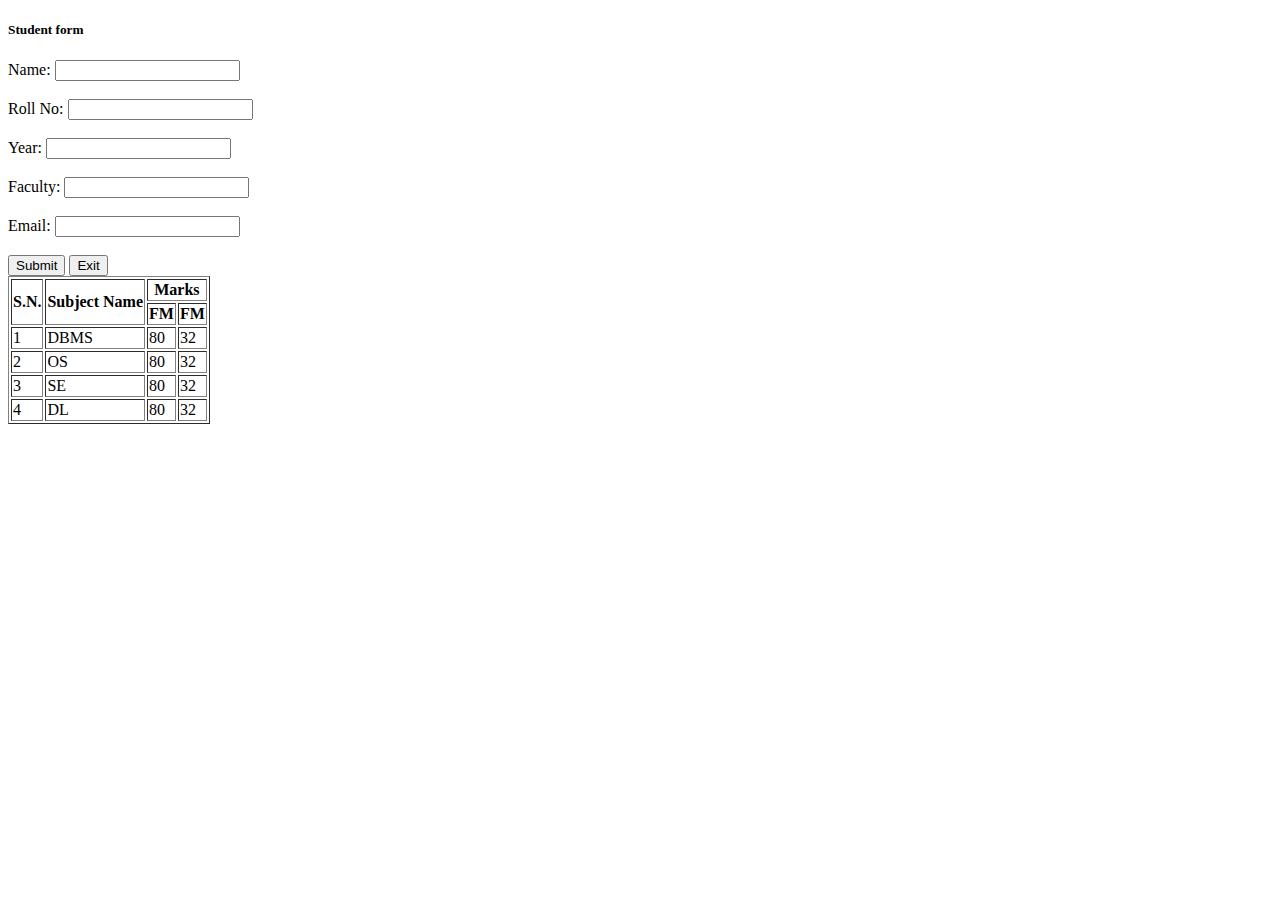
==== Rubi.html @ b213537f "added form" ====
<!DOCTYPE html>
<html lang="en">
<head>
    <meta charset="UTF-8">
    <meta name="viewport" content="width=device-width, initial-scale=1.0">
    <title>Creating form</title> 
</head>
<body>
    <h5>Student form</h5>
    <form>
        <label>Name:</label>
        <input type="text">
        <br>
        <br>
        <label>Roll No:</label>
        <input type="number">
        <br>
        <br>
        <label>Year:</label>
        <input type="text">
        <br>
        <br>
        <label>Faculty:</label>
        <input type="text">
        <br>
        <br>
        <label>Email:</label>
        <input type="email">
        <br>
        <br>
        <button >Submit</button>
        <button>Exit</button>
    </form>



    <!-- Creating table -->
     <table border="1px">
     <tr>
        <th rowspan="2">S.N.</th>
        <th rowspan="2">Subject Name</th>
        <th colspan="2">Marks</th>
     </tr>
     <tr>
        
        <th> FM</th>
        <th> FM</th>

     </tr>
     <tr>
        <td>1</td>
        <td>DBMS</td>
        <td>80</td>
        <td>32</td>
     </tr>
     <tr>
        <td>2</td>
        <td>OS</td>
        <td>80</td>
        <td>32</td>
     </tr>
     <tr>
        <td>3</td>
        <td>SE</td>
        <td>80</td>
        <td>32</td>
     </tr>
     <tr>
        <td>4</td>
        <td>DL</td>
        <td>80</td>
        <td>32</td>
     </tr>
     </table>
</body>
</html>
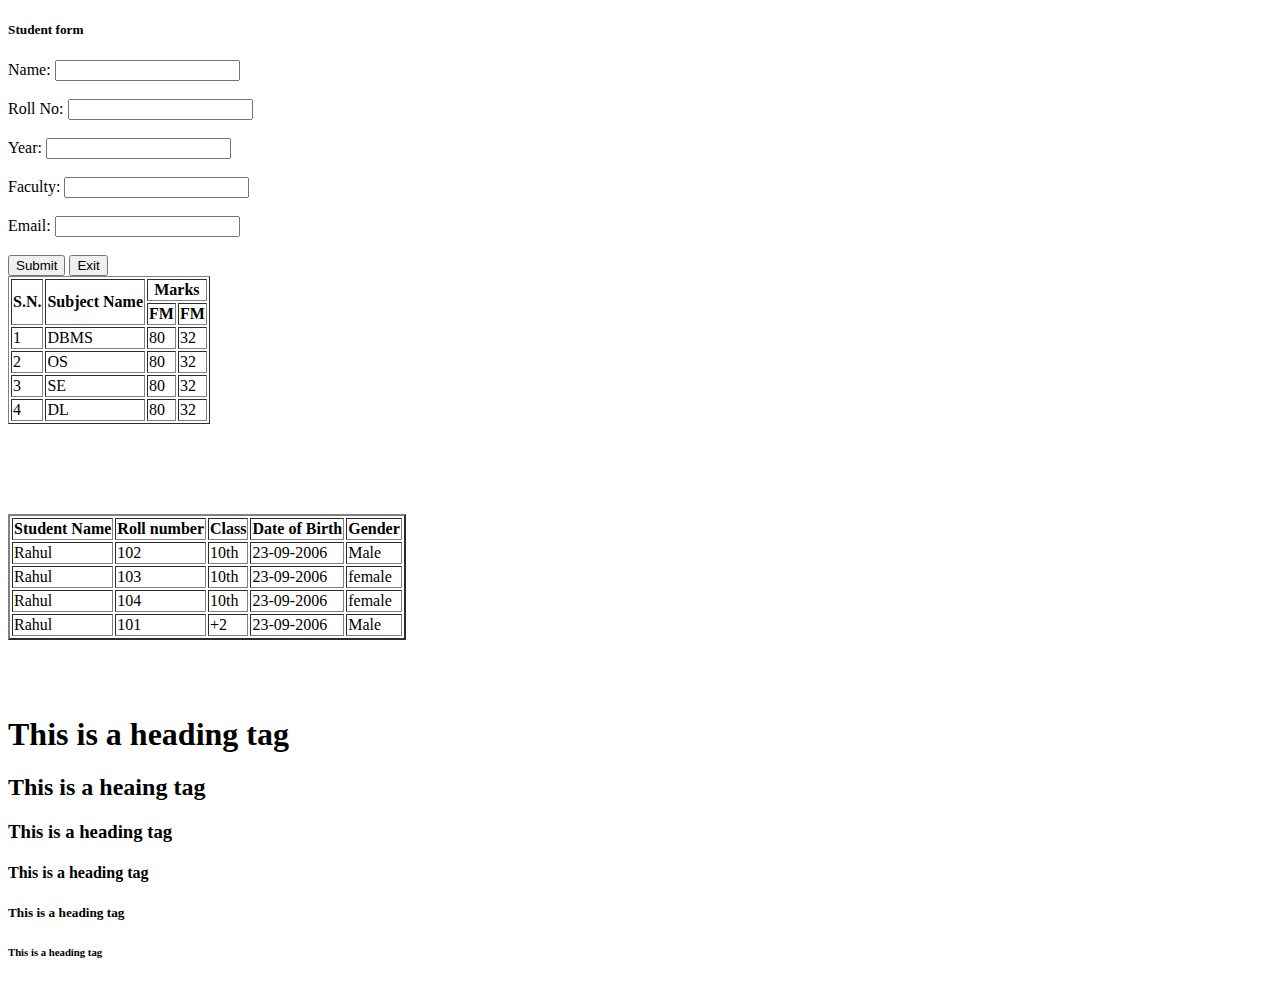
==== commit 5dd6c32e: "added table tag" ====
--- a/Rubi.html
+++ b/Rubi.html
@@ -72,5 +72,58 @@
         <td>32</td>
      </tr>
      </table>
+<br>
+<br>
+<br>
+<br>
+<br>
+
+
+<table border="2px">
+      <tr>
+         <th>Student Name</th>
+         <th> Roll number</th>
+         <th>Class</th>
+         <th>Date of Birth</th>
+         <th>Gender</th>
+      </tr>
+      <tr>
+         <td>Rahul</td>
+         <td>102</td>
+         <td>10th</td>
+         <td>23-09-2006</td>
+         <td>Male</td>
+      </tr>
+      <tr>
+         <td>Rahul</td>
+         <td>103</td>
+         <td>10th</td>
+         <td>23-09-2006</td>
+         <td>female</td>
+      </tr>
+      <tr>
+         <td>Rahul</td>
+         <td>104</td>
+         <td>10th</td>
+         <td>23-09-2006</td>
+         <td>female</td>
+      </tr>
+      <tr>
+         <td>Rahul</td>
+         <td>101</td>
+         <td>+2</td>
+         <td>23-09-2006</td>
+         <td>Male</td>
+      </tr>
+     </table>
+     <br>
+     <br>
+     <br>
+     <h1>This is a heading tag</h1>
+     <h2>This is a heaing tag</h2>
+     <h3>This is a heading tag</h3>
+     <h4>This is a heading tag</h4>
+     <h5>This is a heading tag</h5>
+     <h6>This is a heading tag</h6>
 </body>
 </html>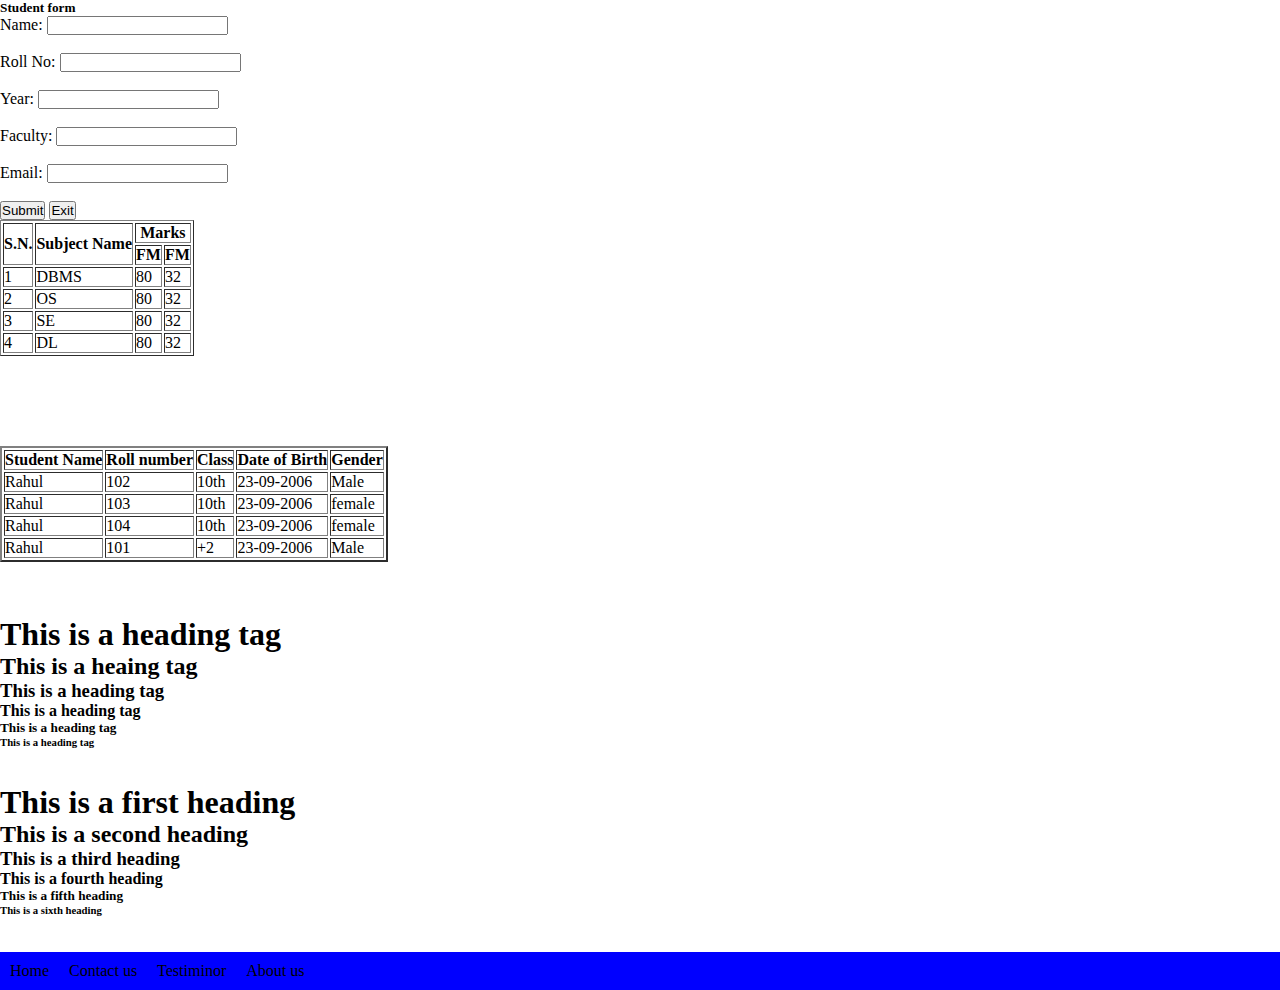
==== commit 181a06e2: "added nav bar" ====
--- a/Rubi.html
+++ b/Rubi.html
@@ -4,6 +4,32 @@
     <meta charset="UTF-8">
     <meta name="viewport" content="width=device-width, initial-scale=1.0">
     <title>Creating form</title> 
+    <style>
+      *{
+         margin: 0;
+         padding: 0;
+         box-sizing: border-box;
+      }
+      nav{
+         display: flex;
+         justify-content: space-between;
+         background-color: blue;
+
+      }
+      ul{
+         display: flex;
+         justify-content: space-between;
+      }
+      li{
+         cursor: pointer;
+         list-style-type: none;
+         justify-content: space-between;
+         padding: 10px;
+      }
+      li:hover{
+         color: red;
+      }
+    </style>
 </head>
 <body>
     <h5>Student form</h5>
@@ -125,5 +151,23 @@
      <h4>This is a heading tag</h4>
      <h5>This is a heading tag</h5>
      <h6>This is a heading tag</h6>
+     <br>
+     <br>
+   <h1>This is a first heading</h1>
+   <h2>This is a second heading</h2>
+   <h3>This is a third heading</h3>
+   <h4>This is a fourth heading</h4>
+   <h5>This is a fifth heading</h5>
+   <h6>This is a sixth heading</h6>
+   <br>
+   <br>
+   <nav>
+      <ul>
+         <li>Home</li>
+         <li>Contact us</li>
+         <li>Testiminor</li>
+         <li>About us</li>
+      </ul>
+   </nav>
 </body>
 </html>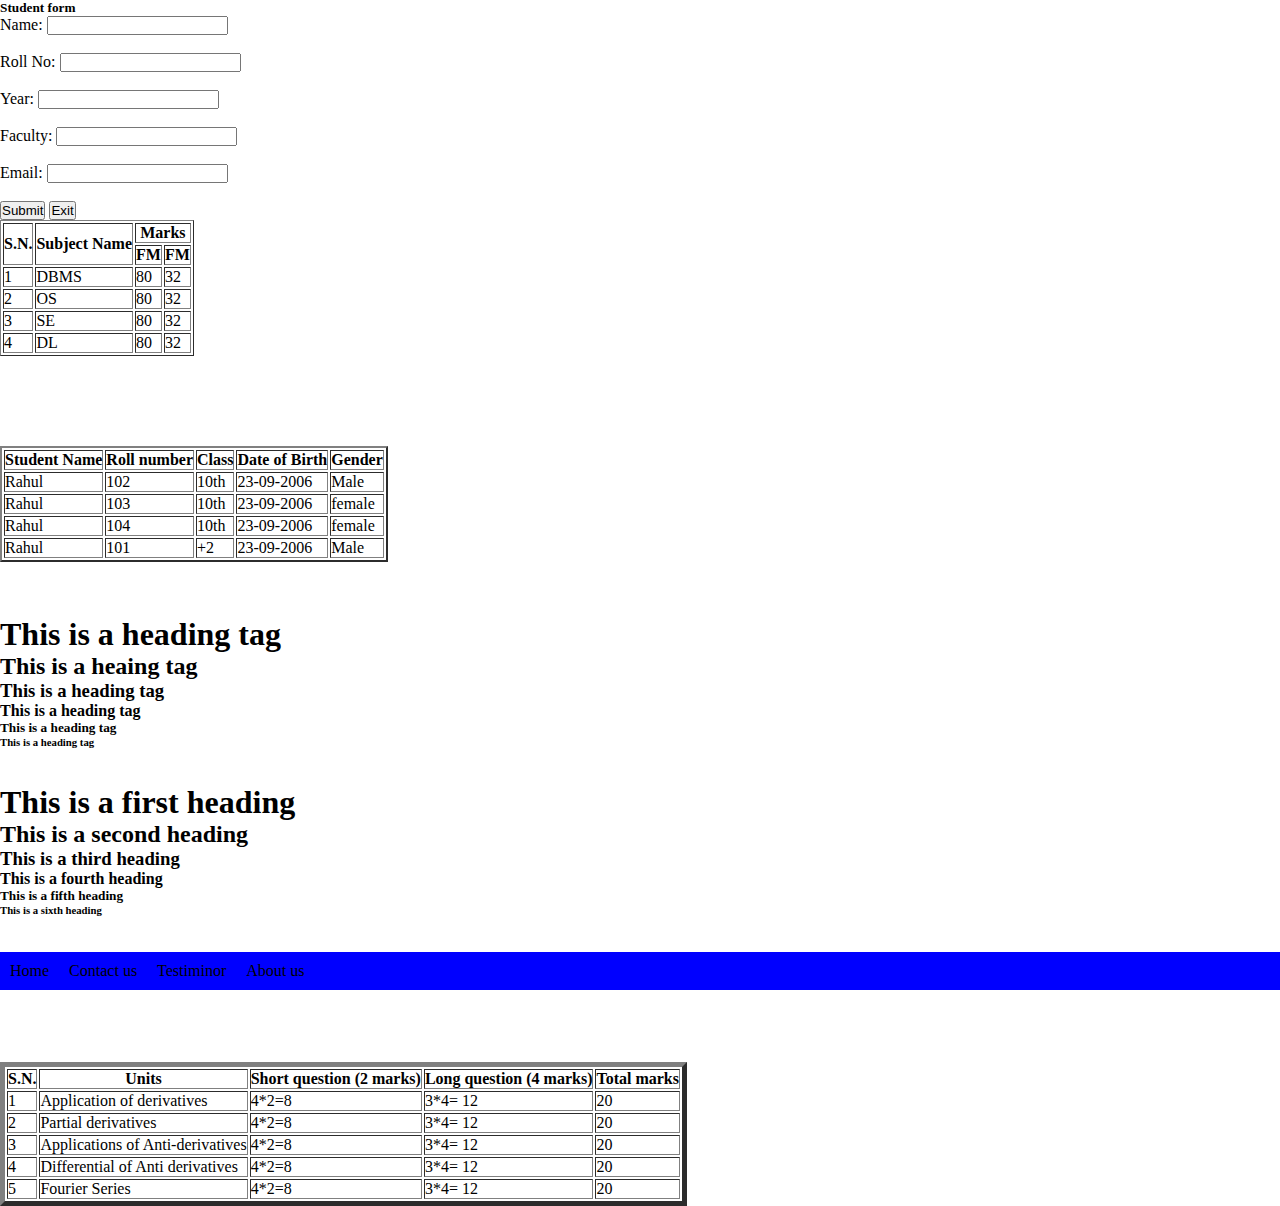
==== commit b8dab692: "added table" ====
--- a/Rubi.html
+++ b/Rubi.html
@@ -169,5 +169,60 @@
          <li>About us</li>
       </ul>
    </nav>
+   <br>
+   <br>
+   <br>
+   <br>
+   <!-- creating table  -->
+    <table border="5px">
+      <tr>
+<th>S.N.</th>
+<th>Units</th>
+<th>Short question
+   (2 marks)
+</th>
+<th>Long question
+   (4 marks)
+</th>
+<th>Total
+   marks
+</th>
+</tr>
+<tr>
+   <td>1</td>
+   <td>Application of derivatives</td>
+   <td>4*2=8</td>
+   <td>3*4= 12</td>
+   <td>20</td>
+</tr>
+<tr>
+   <td>2</td>
+   <td>Partial derivatives</td>
+   <td>4*2=8</td>
+   <td>3*4= 12</td>
+   <td>20</td>
+</tr>
+<tr>
+   <td>3</td>
+   <td>Applications of Anti-derivatives</td>
+   <td>4*2=8</td>
+   <td>3*4= 12</td>
+   <td>20</td>
+</tr>
+<tr>
+   <td>4</td>
+   <td>Differential of Anti derivatives</td>
+   <td>4*2=8</td>
+   <td>3*4= 12</td>
+   <td>20</td>
+</tr>
+<tr>
+   <td>5</td>
+   <td>Fourier Series</td>
+   <td>4*2=8</td>
+   <td>3*4= 12</td>
+   <td>20</td>
+</tr>
+    </table>
 </body>
 </html>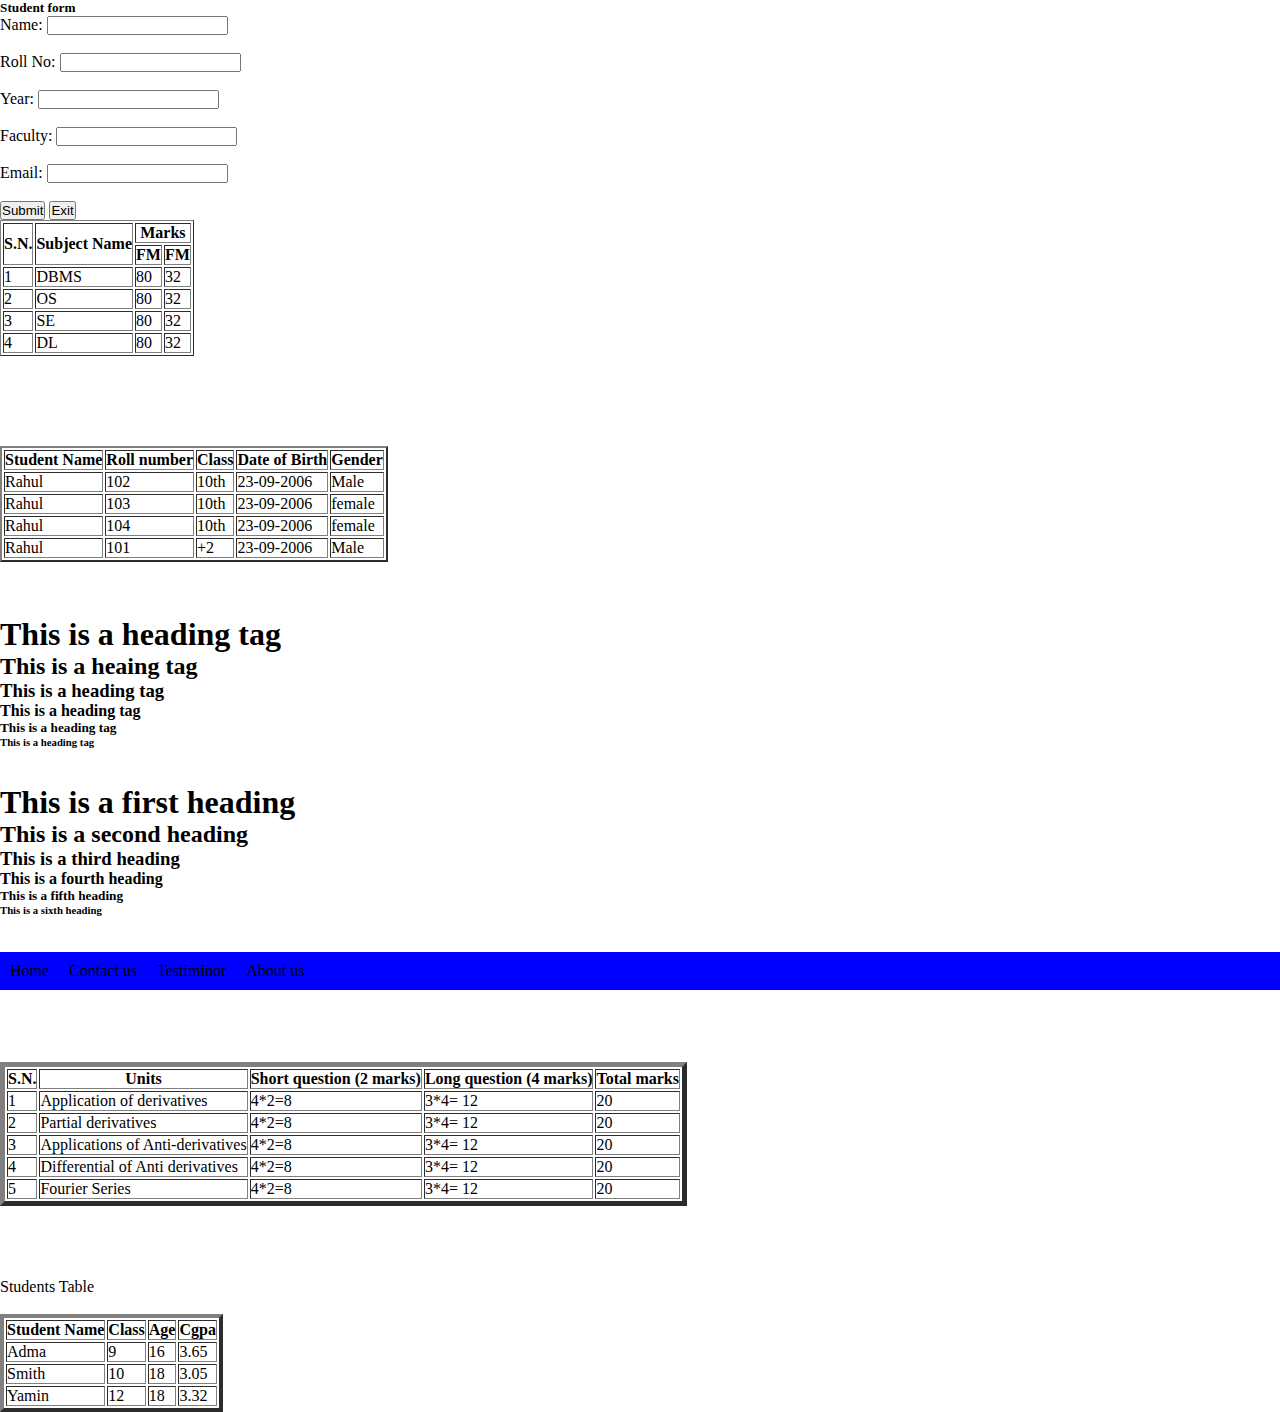
==== commit 55065828: "added tale" ====
--- a/Rubi.html
+++ b/Rubi.html
@@ -224,5 +224,38 @@
    <td>20</td>
 </tr>
     </table>
+ <br>
+ <br>
+ <br>
+ <br>
+ <caption>Students Table</caption>
+<br>
+<br>
+<table border="4px">
+   <tr>
+<th>Student Name</th>
+<th>Class</th>
+<th>Age</th>
+<th>Cgpa</th>
+</tr>
+<tr>
+   <td>Adma</td>
+   <td>9</td>
+   <td>16</td>
+   <td>3.65</td>
+</tr>
+<tr>
+   <td>Smith</td>
+   <td>10</td>
+   <td>18</td>
+   <td>3.05</td>
+</tr>
+<tr>
+   <td>Yamin</td>
+   <td>12</td>
+   <td>18</td>
+   <td>3.32</td>
+</tr>
+</table>
 </body>
 </html>